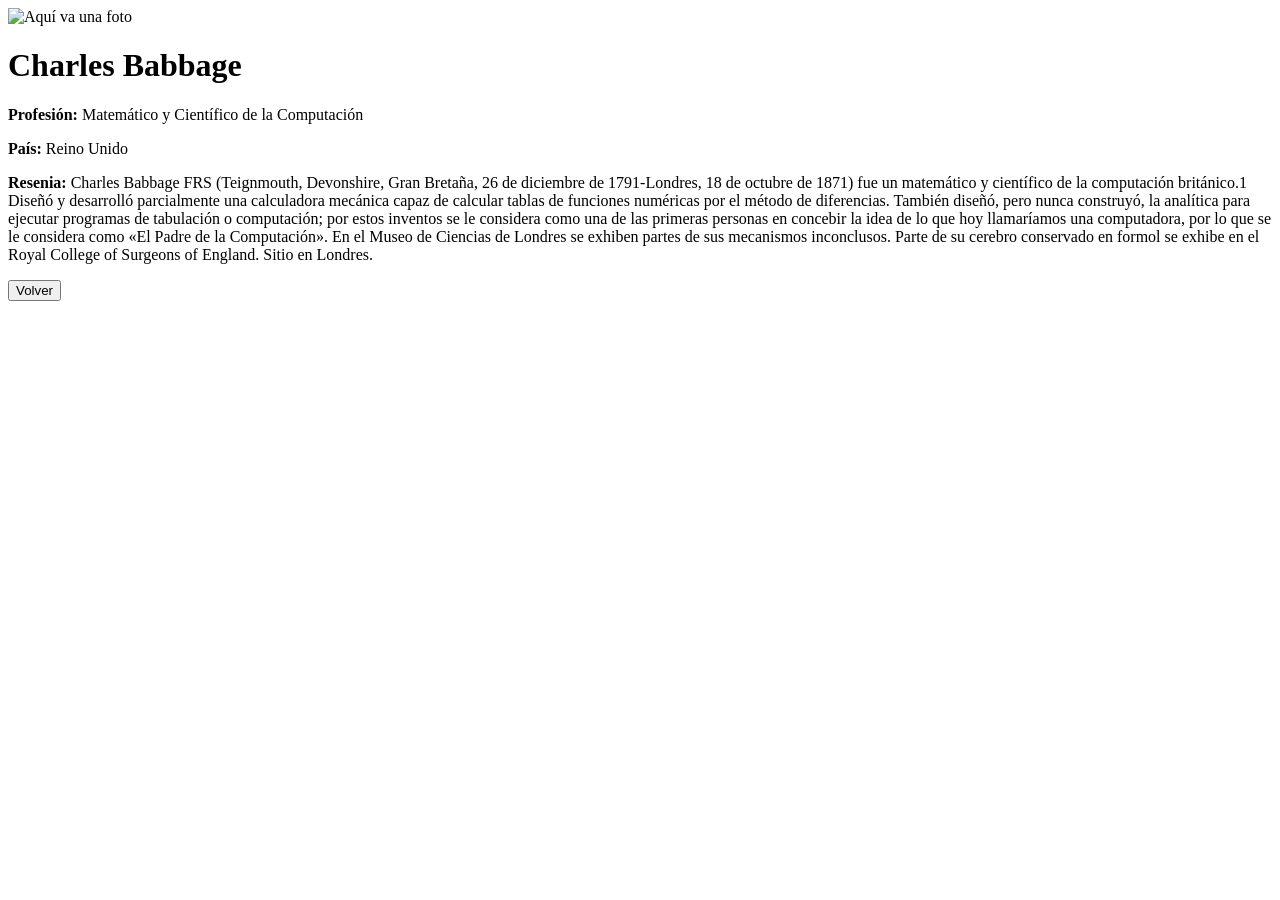
==== babbage.html @ 7cdbeb8d ""heroes 1"" ====
<!DOCTYPE html>
<html lang="en">
    <head>
        <meta charset="UTF-8">
        <meta name="viewport" content="width=device-width, initial-scale=1.0">
        <title>DH Heroes</title>
        <link rel="stylesheet" href="/css/styles.css">
    </head>
    <body>
        <div class="container">
            <div class="imagen">
                <img src="/img/CharlesBabbage.jpg" alt="Aquí va una foto">
            </div>        
            <div class="detail">
                <h1>Charles Babbage</h1>
                <p><strong>Profesión: </strong>Matemático y Científico de la Computación</p>
                <p><strong>País: </strong>Reino Unido</p>
                <p><strong>Resenia: </strong> Charles Babbage FRS (Teignmouth, Devonshire, Gran Bretaña, 26 de diciembre de 1791-Londres, 18 de octubre de 1871) fue un matemático y científico de la computación británico.1​ Diseñó y desarrolló parcialmente una calculadora mecánica capaz de calcular tablas de funciones numéricas por el método de diferencias. También diseñó, pero nunca construyó, la analítica para ejecutar programas de tabulación o computación; por estos inventos se le considera como una de las primeras personas en concebir la idea de lo que hoy llamaríamos una computadora, por lo que se le considera como «El Padre de la Computación». En el Museo de Ciencias de Londres se exhiben partes de sus mecanismos inconclusos. Parte de su cerebro conservado en formol se exhibe en el Royal College of Surgeons of England. Sitio en Londres.</p>
                <a href="/"><button>Volver</button></a>
            </div>
        </div>
    </body>
</html>
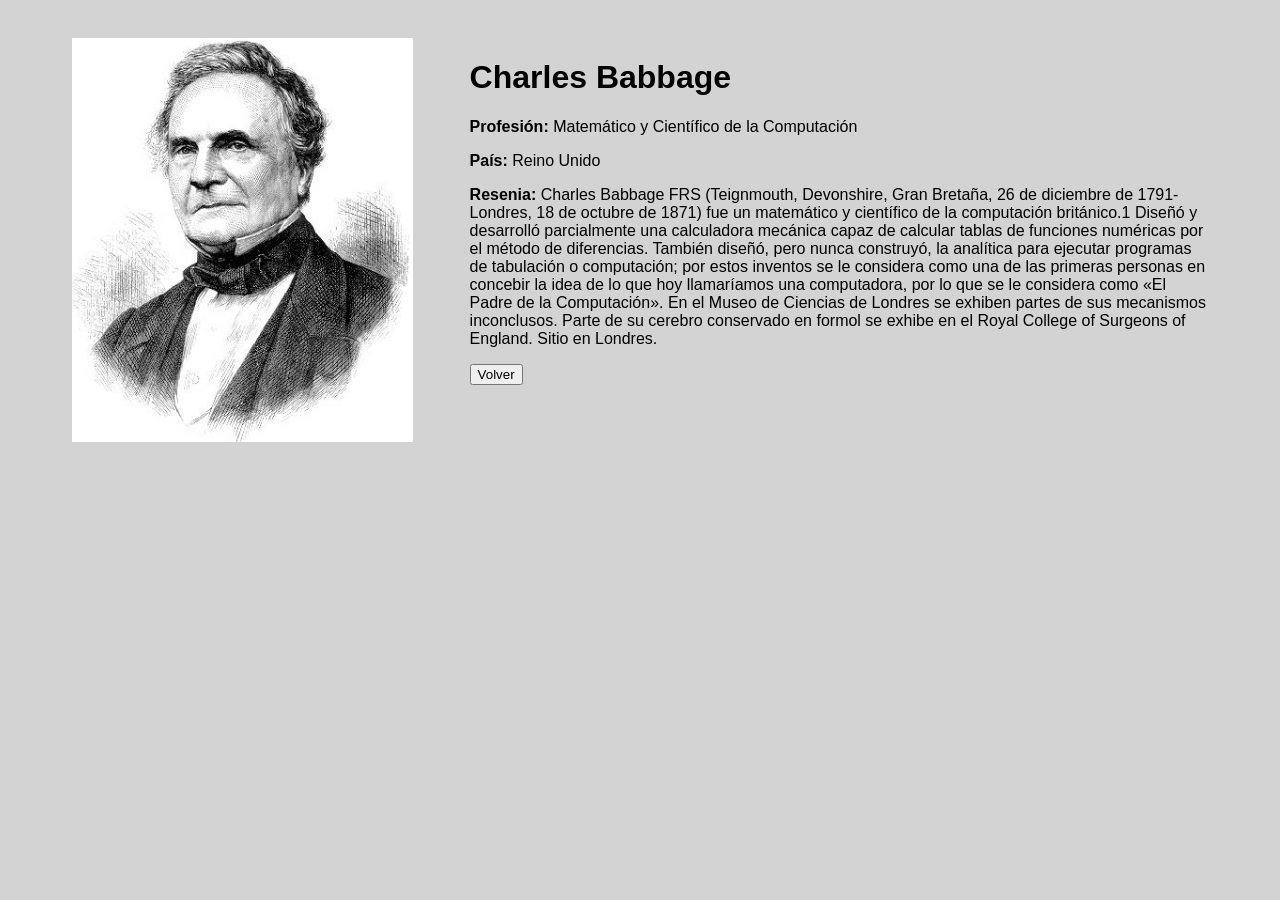
==== commit 714ebe3f: "heroes 3" ====
--- a/babbage.html
+++ b/babbage.html
@@ -4,19 +4,19 @@
         <meta charset="UTF-8">
         <meta name="viewport" content="width=device-width, initial-scale=1.0">
         <title>DH Heroes</title>
-        <link rel="stylesheet" href="/css/styles.css">
+        <link rel="stylesheet" href="./styles.css">
     </head>
     <body>
         <div class="container">
             <div class="imagen">
-                <img src="/img/CharlesBabbage.jpg" alt="Aquí va una foto">
+                <img src="./CharlesBabbage.jpg" alt="Aquí va una foto">
             </div>        
             <div class="detail">
                 <h1>Charles Babbage</h1>
                 <p><strong>Profesión: </strong>Matemático y Científico de la Computación</p>
                 <p><strong>País: </strong>Reino Unido</p>
                 <p><strong>Resenia: </strong> Charles Babbage FRS (Teignmouth, Devonshire, Gran Bretaña, 26 de diciembre de 1791-Londres, 18 de octubre de 1871) fue un matemático y científico de la computación británico.1​ Diseñó y desarrolló parcialmente una calculadora mecánica capaz de calcular tablas de funciones numéricas por el método de diferencias. También diseñó, pero nunca construyó, la analítica para ejecutar programas de tabulación o computación; por estos inventos se le considera como una de las primeras personas en concebir la idea de lo que hoy llamaríamos una computadora, por lo que se le considera como «El Padre de la Computación». En el Museo de Ciencias de Londres se exhiben partes de sus mecanismos inconclusos. Parte de su cerebro conservado en formol se exhibe en el Royal College of Surgeons of England. Sitio en Londres.</p>
-                <a href="/"><button>Volver</button></a>
+                <a href="./index.html"><button>Volver</button></a>
             </div>
         </div>
     </body>
--- a/styles.css
+++ b/styles.css
@@ -0,0 +1,49 @@
+body{
+    color: black;
+    font-family: 'Lucida Sans', 'Lucida Sans Regular', 'Lucida Grande', 'Lucida Sans Unicode', Geneva, Verdana, sans-serif;
+    background-color: lightgrey;
+    padding-left: 5%;
+    padding-right: 5%;
+}
+main.index{
+    display: block;
+    width: 88.5%;
+    text-align: center;
+    position: absolute;
+    top: 25%;
+    color: gray;
+    padding-right: 20%;
+}
+main.index h1{
+    color: lightgray;
+}
+img{
+    width: 100%;
+}
+p.index{
+    padding-left: 30%;
+    padding-right: 30%;
+
+}
+div.container{
+    overflow: hidden;
+    padding-top:30px;
+    
+}
+div.imagen{
+    
+    width: 30%;
+    float: left;
+    
+}
+div.detail{
+    padding-left: 5%;
+    width: 65%;
+    float: left;
+    
+
+}
+main ul li a{
+    text-decoration: none;
+    color: gray;
+}
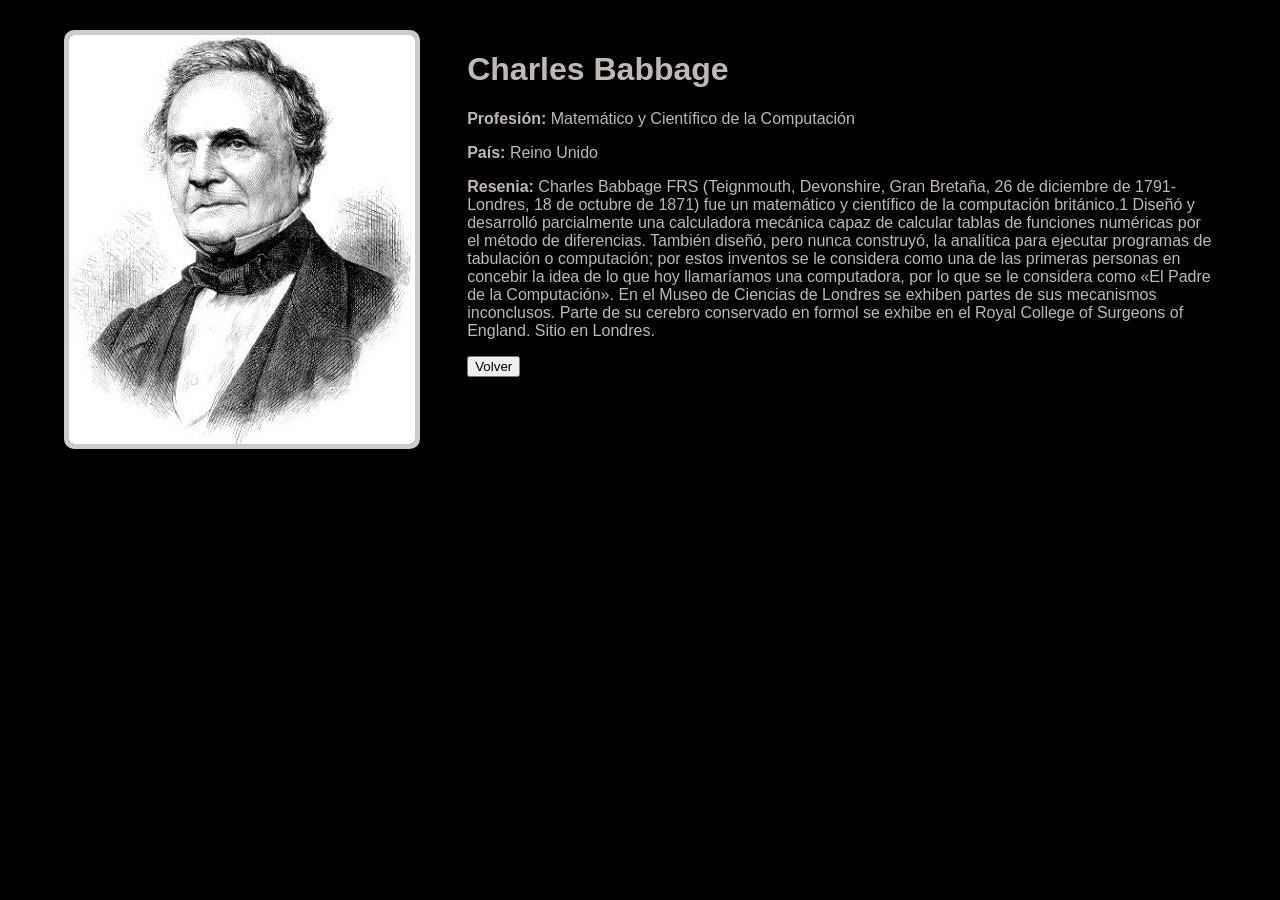
==== commit 09dc6fc3: "heroes 7" ====
--- a/babbage.html
+++ b/babbage.html
@@ -10,12 +10,27 @@
         <div class="container">
             <div class="imagen">
                 <img src="./CharlesBabbage.jpg" alt="Aquí va una foto">
-            </div>        
+            </div>
             <div class="detail">
                 <h1>Charles Babbage</h1>
-                <p><strong>Profesión: </strong>Matemático y Científico de la Computación</p>
+                <p><strong>Profesión: </strong>Matemático y Científico de la
+                    Computación</p>
                 <p><strong>País: </strong>Reino Unido</p>
-                <p><strong>Resenia: </strong> Charles Babbage FRS (Teignmouth, Devonshire, Gran Bretaña, 26 de diciembre de 1791-Londres, 18 de octubre de 1871) fue un matemático y científico de la computación británico.1​ Diseñó y desarrolló parcialmente una calculadora mecánica capaz de calcular tablas de funciones numéricas por el método de diferencias. También diseñó, pero nunca construyó, la analítica para ejecutar programas de tabulación o computación; por estos inventos se le considera como una de las primeras personas en concebir la idea de lo que hoy llamaríamos una computadora, por lo que se le considera como «El Padre de la Computación». En el Museo de Ciencias de Londres se exhiben partes de sus mecanismos inconclusos. Parte de su cerebro conservado en formol se exhibe en el Royal College of Surgeons of England. Sitio en Londres.</p>
+                <p><strong>Resenia: </strong> Charles Babbage FRS (Teignmouth,
+                    Devonshire, Gran Bretaña, 26 de diciembre de 1791-Londres,
+                    18 de octubre de 1871) fue un matemático y científico de la
+                    computación británico.1​ Diseñó y desarrolló parcialmente
+                    una calculadora mecánica capaz de calcular tablas de
+                    funciones numéricas por el método de diferencias. También
+                    diseñó, pero nunca construyó, la analítica para ejecutar
+                    programas de tabulación o computación; por estos inventos se
+                    le considera como una de las primeras personas en concebir
+                    la idea de lo que hoy llamaríamos una computadora, por lo
+                    que se le considera como «El Padre de la Computación». En el
+                    Museo de Ciencias de Londres se exhiben partes de sus
+                    mecanismos inconclusos. Parte de su cerebro conservado en
+                    formol se exhibe en el Royal College of Surgeons of England.
+                    Sitio en Londres.</p>
                 <a href="./index.html"><button>Volver</button></a>
             </div>
         </div>
--- a/styles.css
+++ b/styles.css
@@ -1,5 +1,35 @@
+/* General styles */
+body {
+    color: rgb(230, 220, 220);
+    font-family: 'Lucida Sans', 'Lucida Sans Regular', 'Lucida Grande', 'Lucida Sans Unicode', Geneva, Verdana, sans-serif;
+    margin: 0;
+    display: grid;
+    grid-template-rows: auto 1fr auto;
+    min-height: 100vh;
+    overflow: hidden;
+    background-color: black;
+}
+
+/* Background for PC and tablet */
+@media (min-width: 769px) {
+    body {
+       /* background-image: url('./cielo-rojo-dark.jpg');*/
+        background-size: cover;
+        background-position: center;height: 1px;
+        background-repeat: no-repeat;
+    }
+}
+
+/* Background for mobile */
+@media (max-width: 768px) {
+    body {
+        background-image: none; /* Remove background image */
+        background: linear-gradient(to bottom, #000000, #434343); /* Black gradient */
+    }
+}
+
 body{
-    color: black;
+    color: rgb(192, 183, 183);
     font-family: 'Lucida Sans', 'Lucida Sans Regular', 'Lucida Grande', 'Lucida Sans Unicode', Geneva, Verdana, sans-serif;
     background-color: lightgrey;
     padding-left: 5%;
@@ -16,9 +46,13 @@
 }
 main.index h1{
     color: lightgray;
+    font-size: 50px;
 }
 img{
     width: 100%;
+    border: 5px solid rgba(255, 255, 255, 0.8); /* White border with transparency */
+    border-radius: 10px; /* Rounded corners */
+    box-shadow: 0 4px 8px rgba(0, 0, 0, 0.3); /* Subtle shadow for depth */
 }
 p.index{
     padding-left: 30%;
@@ -47,3 +81,41 @@
     text-decoration: none;
     color: gray;
 }
+
+/* Style for the 'volver' button */
+button.volver {
+    background-color: #4CAF50; /* Green background */
+    color: white; /* White text */
+    border: none;
+    padding: 10px 20px;
+    text-align: center;
+    text-decoration: none;
+    display: inline-block;
+    font-size: 16px;
+    margin: 10px 2px;
+    cursor: pointer;
+    border-radius: 5px; /* Rounded corners */
+    box-shadow: 0 4px 6px rgba(0, 0, 0, 0.2); /* Subtle shadow */
+    transition: all 0.3s ease; /* Smooth hover effect */
+}
+
+button.volver:hover {
+    background-color: #45a049; /* Darker green on hover */
+    box-shadow: 0 6px 8px rgba(0, 0, 0, 0.3); /* Enhance shadow on hover */
+}
+
+/* Set black background for the page */
+body {
+    margin: 0;
+    background-color: black;
+    overflow: hidden;
+}
+
+canvas {
+    position: fixed;
+    top: 0;
+    left: 0;
+    width: 100%;
+    height: 100%;
+    z-index: -1; /* Ensure it stays in the background */
+}
